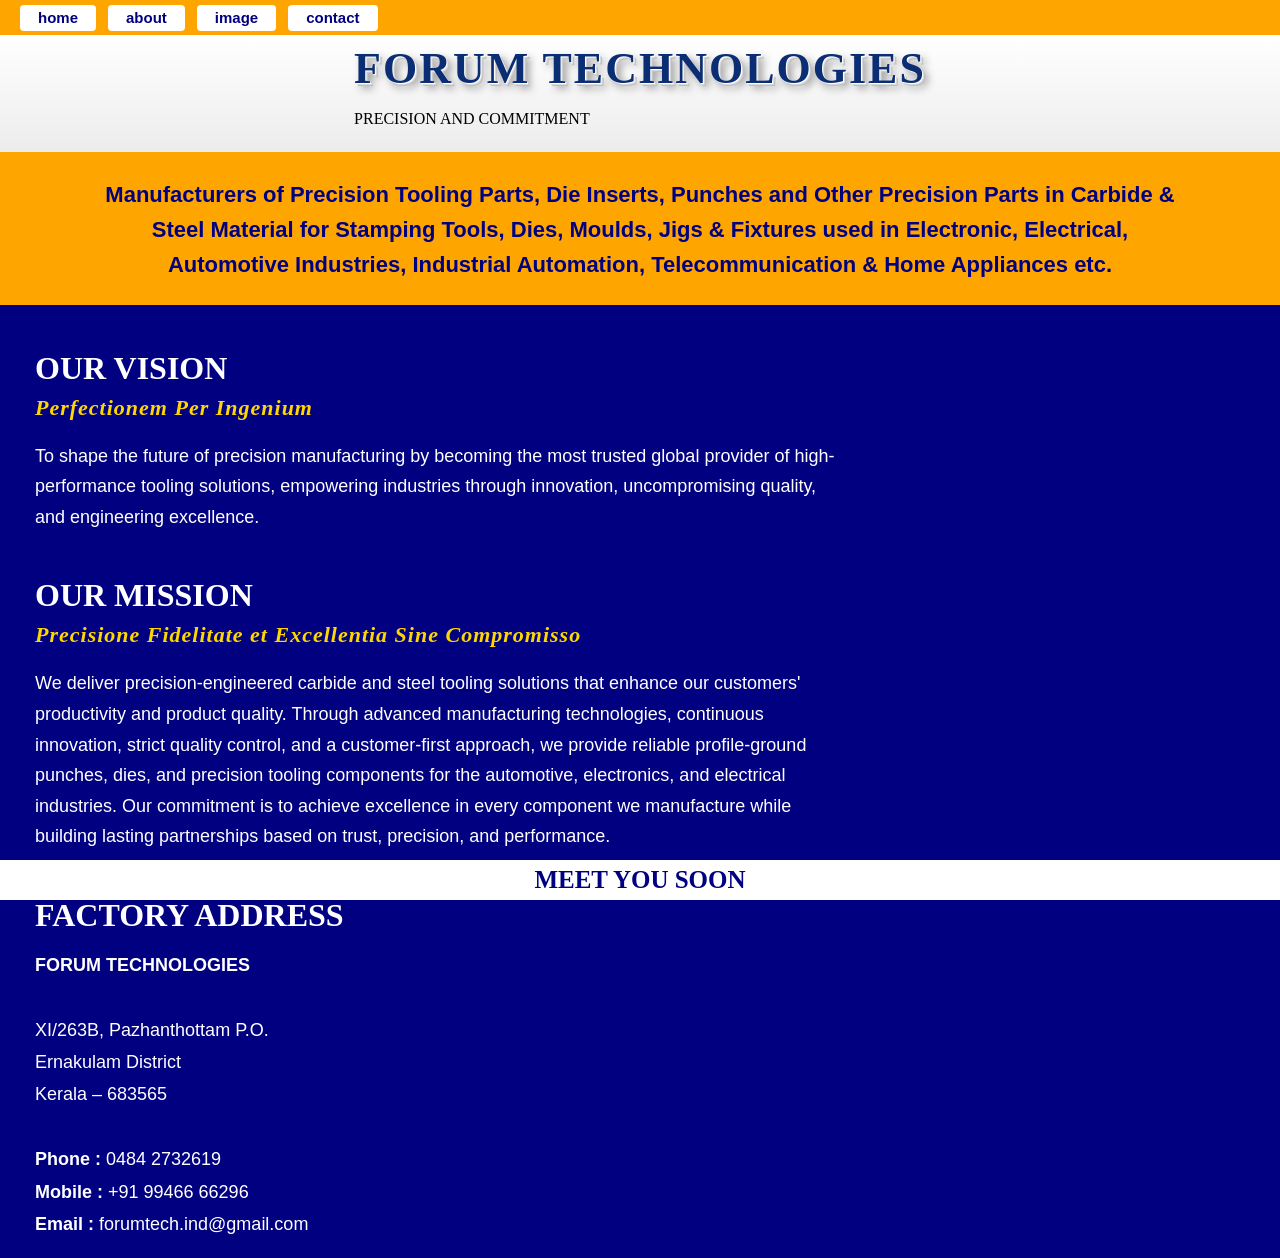
==== index.html @ 069a361c "Update index.html" ====
<!DOCTYPE html>
<html>
  <head>
    <title>FORUM TECHNOLOGIES</title>
  <link rel="stylesheet" href="style.css">  
  </head>
  <body>
    <div class="scroll">
     <button>home</button>
      <button>about</button>
      <button>image</button>
      <button>contact</button>
    </div>
    <div class="header">
    <div class="header-content">
        <h1 class="head">FORUM TECHNOLOGIES</h1>

        <div class="title-line"></div>

        <p class="tagline">PRECISION AND COMMITMENT</p>
    </div>
</div>
   <div class="intro-strip">
    <p class="para1">
      Manufacturers of Precision Tooling Parts,
      Die Inserts, Punches and Other Precision Parts in
      Carbide & Steel Material for Stamping Tools, Dies, Moulds,
      Jigs & Fixtures used in Electronic, Electrical, Automotive Industries,
      Industrial Automation, Telecommunication & Home Appliances etc.
    </p>
</div>
    <div class="section">
  <h2 class="section-heading">OUR VISION</h2>
  <p class="latin">Perfectionem Per Ingenium</p>

  <p class="content">
    To shape the future of precision manufacturing by becoming the most
    trusted global provider of high-performance tooling solutions,
    empowering industries through innovation, uncompromising quality,
    and engineering excellence.
  </p>
</div>

<div class="section">
  <h2 class="section-heading">OUR MISSION</h2>
  <p class="latin">Precisione Fidelitate et Excellentia Sine Compromisso</p>

  <p class="content">
    We deliver precision-engineered carbide and steel tooling solutions
    that enhance our customers' productivity and product quality.
    Through advanced manufacturing technologies, continuous innovation,
    strict quality control, and a customer-first approach, we provide
    reliable profile-ground punches, dies, and precision tooling
    components for the automotive, electronics, and electrical
    industries. Our commitment is to achieve excellence in every
    component we manufacture while building lasting partnerships based
    on trust, precision, and performance.
  </p>
</div>

<div class="section">
  <h2 class="section-heading">FACTORY ADDRESS</h2>

  <p class="address">
    <strong>FORUM TECHNOLOGIES</strong><br><br>

    XI/263B, Pazhanthottam P.O.<br>
    Ernakulam District<br>
    Kerala – 683565<br><br>

    <strong>Phone :</strong> 0484 2732619<br>
    <strong>Mobile :</strong> +91 99466 66296<br>
    <strong>Email :</strong> forumtech.ind@gmail.com
  </p>
</div>
    <div class="bottombox">
      <h1 class="footer">MEET YOU SOON</h1>
    </div>
  </body>
</html>
---- style.css ----
.para1{
    max-width:1100px;
    margin:0 auto;

    color:navy;
    font-size:22px;
    font-family:Calibri, sans-serif;
    font-weight:bold;

    line-height:1.6;
    text-align:center;
}
.intro-strip{
    background:orange;
    width:100%;

    padding:22px 35px;
    box-sizing:border-box;

    display:flex;
    justify-content:center;
    align-items:center;
}
.section{
    padding-left:35px;
    margin-top:45px;
}

.section-heading{
    color:white;
    font-family:"Times New Roman", serif;
    font-size:32px;
    font-weight:bold;
    margin:0;
}

.latin{
    color:gold;
    font-family:"Palatino Linotype","Book Antiqua",Palatino,serif;
    font-size:22px;
    font-weight:bold;
    font-style:italic;
    margin-top:8px;
    margin-bottom:20px;
    letter-spacing:1px;
}

.content{
    color:white;
    font-family:Calibri, sans-serif;
    font-size:18px;
    line-height:1.7;
    max-width:800px;
    margin:0;
}

.address{
    color:white;
    font-family:Calibri, sans-serif;
    font-size:18px;
    line-height:1.8;
    max-width:500px;
    margin-top:15px;
}
.head{
    margin:0;

    color:#0b2d73;
    font-family:"Times New Roman", serif;
    font-size:44px;          /* Was 56px */
    font-weight:bold;
    letter-spacing:2px;

    text-align:center;

    text-shadow:
        1px 1px 0 #ffffff,
        2px 2px 0 #d9d9d9,
        3px 3px 0 #bfbfbf,
        5px 5px 8px rgba(0,0,0,0.45);
}
body{
    background:navy;
    margin:0;
    padding-top:35px;   /* Equal to fixed menu height */
}
.scroll{
    background:orange;
    height:35px;
    width:100%;
    position:fixed;
    top:0;

    display:flex;
    align-items:center;      /* Vertical center */
    justify-content:flex-start; /* Left align */

    padding-left:20px;
    gap:12px;
}
.scroll button{
    height:26px;
    padding:0 18px;

    background:white;
    color:navy;

    border:none;
    border-radius:4px;

    font-family:Calibri, sans-serif;
    font-size:15px;
    font-weight:bold;

    cursor:pointer;

    transition:0.3s;
}
.scroll button:hover{
    background:navy;
    color:white;
}
.scroll button:active{
    transform:scale(0.96);
}
.header{
    background:linear-gradient(to bottom,#ffffff,#ececec);

    width:100%;
    padding:8px 0;

    display:flex;
    justify-content:center;
    align-items:center;

    border-bottom:3px solid orange;

    box-shadow:0 3px 10px rgba(0,0,0,0.25);
}
.bottombox{
  background:white;
  height:40px;
  position:fixed;
  bottom:0;
  width:100%;
  display:flex;
  align-items:center;
  justify-content:center;
}
.footer{
  color:navy;
font-size:25px;
font-family:"Times New Roman", serif;
margin:0;
}
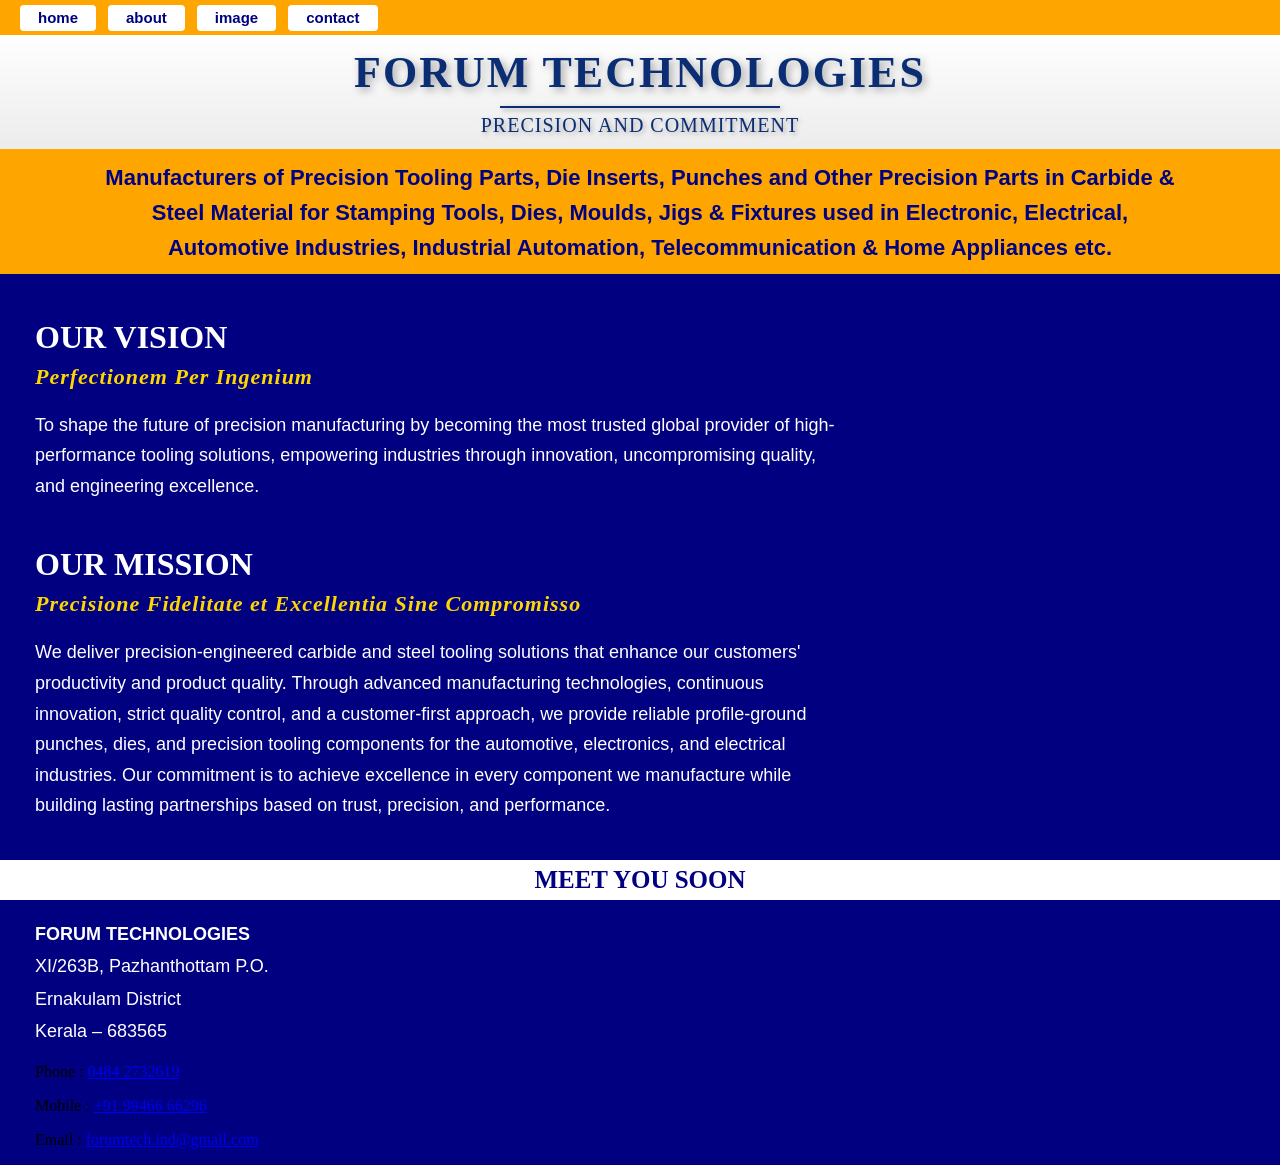
==== commit 6cb5f874: "Update index.html" ====
--- a/index.html
+++ b/index.html
@@ -61,17 +61,32 @@
 <div class="section">
   <h2 class="section-heading">FACTORY ADDRESS</h2>
 
-  <p class="address">
-    <strong>FORUM TECHNOLOGIES</strong><br><br>
+  <div class="contact-container">
 
-    XI/263B, Pazhanthottam P.O.<br>
-    Ernakulam District<br>
-    Kerala – 683565<br><br>
+    <div class="address">
+      <strong>FORUM TECHNOLOGIES</strong><br>
+      XI/263B, Pazhanthottam P.O.<br>
+      Ernakulam District<br>
+      Kerala – 683565
+    </div>
 
-    <strong>Phone :</strong> 0484 2732619<br>
-    <strong>Mobile :</strong> +91 99466 66296<br>
-    <strong>Email :</strong> forumtech.ind@gmail.com
-  </p>
+    <div class="contact-details">
+      <p><span class="label">Phone :</span>
+        <a href="tel:+914842732619">0484 2732619</a>
+      </p>
+
+      <p><span class="label">Mobile :</span>
+        <a href="tel:+919946666296">+91 99466 66296</a>
+      </p>
+
+      <p><span class="label">Email :</span>
+        <a href="mailto:forumtech.ind@gmail.com">
+          forumtech.ind@gmail.com
+        </a>
+      </p>
+    </div>
+
+  </div>
 </div>
     <div class="bottombox">
       <h1 class="footer">MEET YOU SOON</h1>
--- a/style.css
+++ b/style.css
@@ -13,9 +13,9 @@
 .intro-strip{
     background:orange;
     width:100%;
+    box-sizing:border-box;
 
-    padding:22px 35px;
-    box-sizing:border-box;
+    padding:8px 35px;   /* Reduced top & bottom padding */
 
     display:flex;
     justify-content:center;
@@ -67,17 +67,38 @@
 
     color:#0b2d73;
     font-family:"Times New Roman", serif;
-    font-size:44px;          /* Was 56px */
+    font-size:44px;
     font-weight:bold;
     letter-spacing:2px;
 
     text-align:center;
 
-    text-shadow:
-        1px 1px 0 #ffffff,
-        2px 2px 0 #d9d9d9,
-        3px 3px 0 #bfbfbf,
-        5px 5px 8px rgba(0,0,0,0.45);
+    text-shadow:3px 3px 8px rgba(0,0,0,0.35);
+}
+.header-content{
+    display:flex;
+    flex-direction:column;
+    align-items:center;
+}
+
+.title-line{
+    width:280px;
+    height:2px;
+    background:#0b2d73;
+    margin:8px 0 6px;
+    box-shadow:2px 2px 5px rgba(0,0,0,0.35);
+}
+
+.tagline{
+    margin:0;
+
+    color:#0b2d73;
+    font-family:"Times New Roman", serif;
+    font-size:20px;
+    font-weight:normal;
+    letter-spacing:1px;
+
+    text-shadow:2px 2px 5px rgba(0,0,0,0.3);
 }
 body{
     background:navy;
@@ -127,7 +148,7 @@
     background:linear-gradient(to bottom,#ffffff,#ececec);
 
     width:100%;
-    padding:8px 0;
+    padding:12px 0;
 
     display:flex;
     justify-content:center;
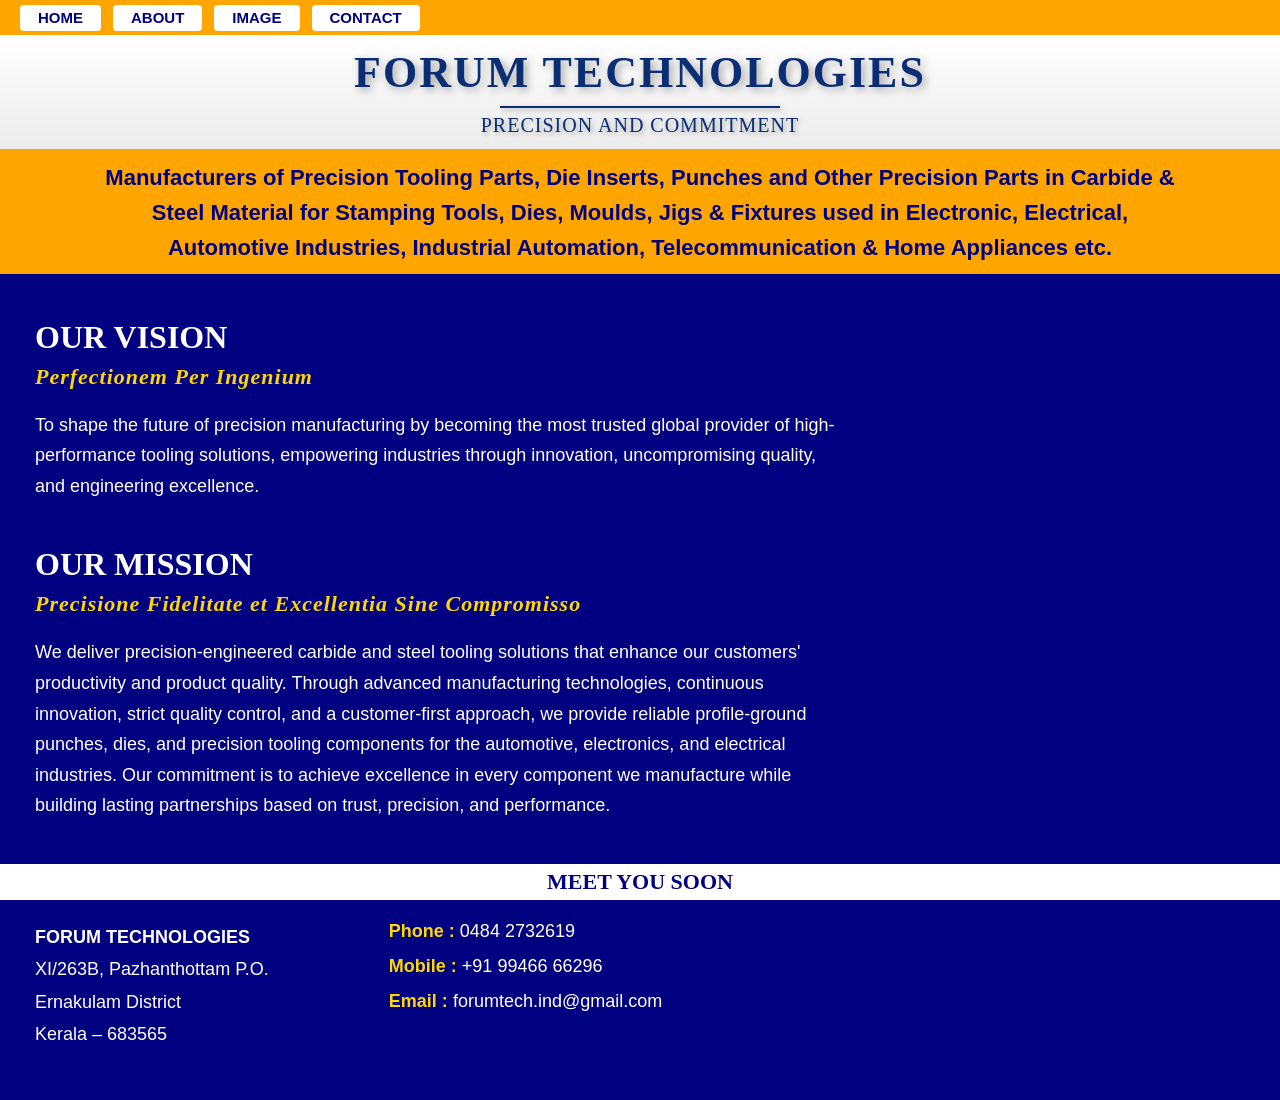
==== commit fd4cf852: "Update index.html" ====
--- a/index.html
+++ b/index.html
@@ -5,12 +5,12 @@
   <link rel="stylesheet" href="style.css">  
   </head>
   <body>
-    <div class="scroll">
-     <button>home</button>
-      <button>about</button>
-      <button>image</button>
-      <button>contact</button>
-    </div>
+   <div class="scroll">
+    <button onclick="location.href='index.html'">HOME</button>
+    <button onclick="location.href='about.html'">ABOUT</button>
+    <button>IMAGE</button>
+    <button>CONTACT</button>
+</div>
     <div class="header">
     <div class="header-content">
         <h1 class="head">FORUM TECHNOLOGIES</h1>
--- a/style.css
+++ b/style.css
@@ -54,13 +54,46 @@
     margin:0;
 }
 
+.contact-container{
+    display:flex;
+    gap:120px;
+    align-items:flex-start;
+    margin-top:18px;
+    flex-wrap:wrap;
+}
+
 .address{
     color:white;
     font-family:Calibri, sans-serif;
     font-size:18px;
     line-height:1.8;
-    max-width:500px;
-    margin-top:15px;
+    margin:0;
+}
+
+.contact-details{
+    color:white;
+    font-family:Calibri, sans-serif;
+    font-size:18px;
+}
+
+.contact-details p{
+    margin:0 0 14px 0;
+}
+
+.label{
+    color:gold;
+    font-weight:bold;
+}
+
+.contact-details a{
+    color:white;
+    text-decoration:none;
+    transition:0.3s;
+}
+
+.contact-details a:hover{
+    color:orange;
+    text-decoration:underline;
 }
 .head{
     margin:0;
@@ -103,7 +136,8 @@
 body{
     background:navy;
     margin:0;
-    padding-top:35px;   /* Equal to fixed menu height */
+    padding-top:35px;      /* Top fixed menu */
+    padding-bottom:50px;   /* Space for fixed footer */
 }
 .scroll{
     background:orange;
@@ -159,18 +193,19 @@
     box-shadow:0 3px 10px rgba(0,0,0,0.25);
 }
 .bottombox{
-  background:white;
-  height:40px;
-  position:fixed;
-  bottom:0;
-  width:100%;
-  display:flex;
-  align-items:center;
-  justify-content:center;
+    background:white;
+    height:36px;          /* Reduced to match smaller text */
+    position:fixed;
+    bottom:0;
+    width:100%;
+
+    display:flex;
+    align-items:center;
+    justify-content:center;
 }
 .footer{
-  color:navy;
-font-size:25px;
-font-family:"Times New Roman", serif;
-margin:0;
-}
+    color:navy;
+    font-size:22px;      /* Was 25px, reduced by 3px */
+    font-family:"Times New Roman", serif;
+    margin:0;
+}
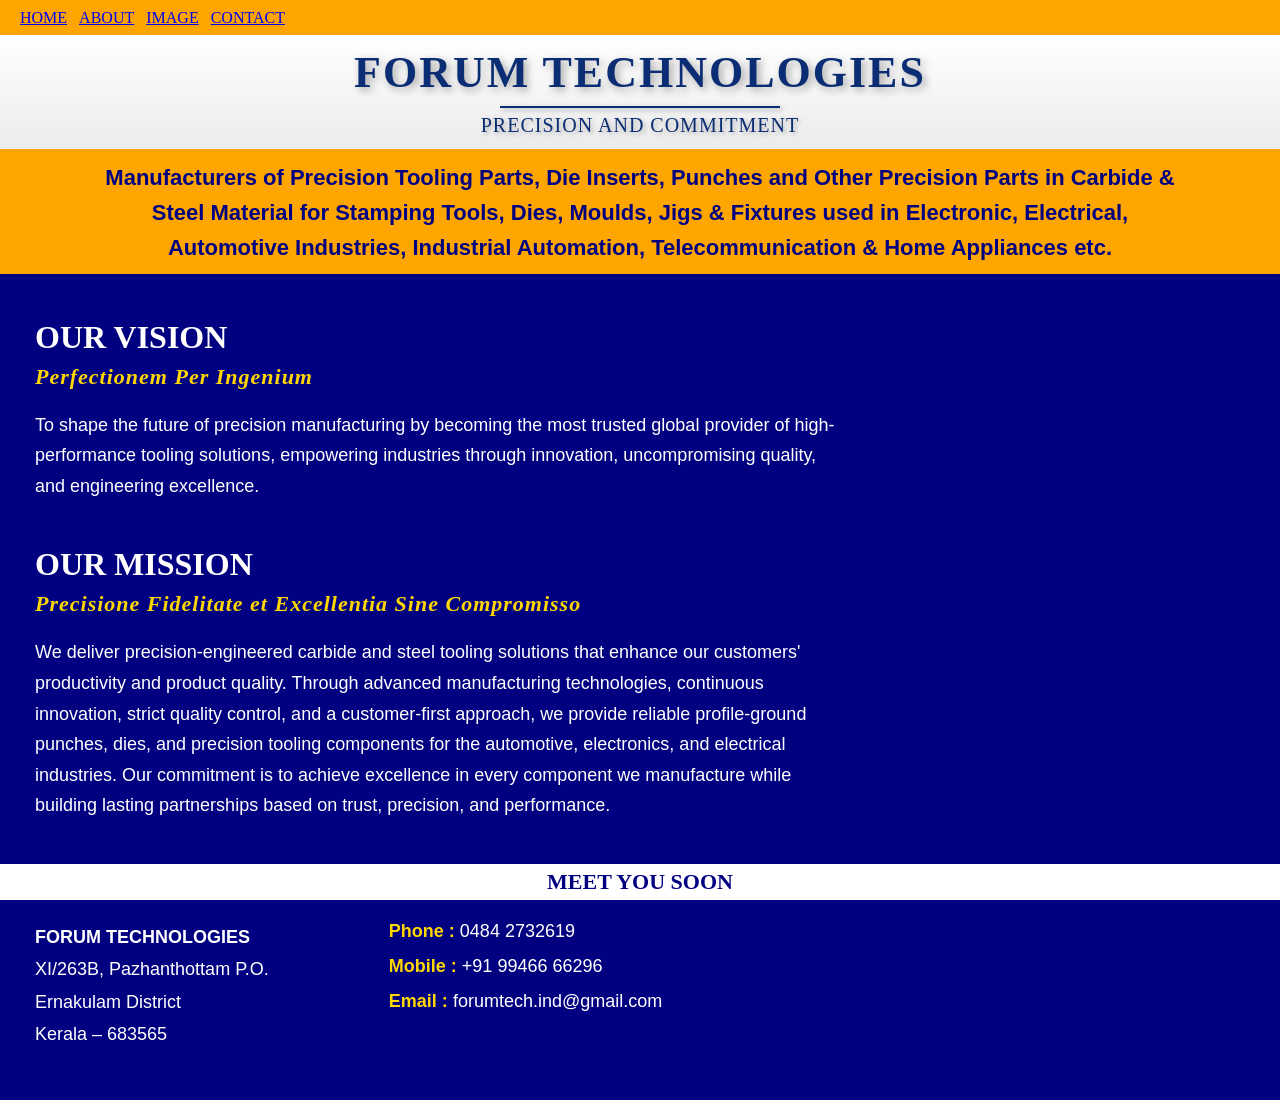
==== commit 9cc79032: "Update index.html" ====
--- a/index.html
+++ b/index.html
@@ -5,11 +5,11 @@
   <link rel="stylesheet" href="style.css">  
   </head>
   <body>
-   <div class="scroll">
-    <button onclick="location.href='index.html'">HOME</button>
-    <button onclick="location.href='about.html'">ABOUT</button>
-    <button>IMAGE</button>
-    <button>CONTACT</button>
+  <div class="scroll">
+    <a href="index.html">HOME</a>
+    <a href="about.html">ABOUT</a>
+    <a href="images.html">IMAGE</a>
+    <a href="contact.html">CONTACT</a>
 </div>
     <div class="header">
     <div class="header-content">
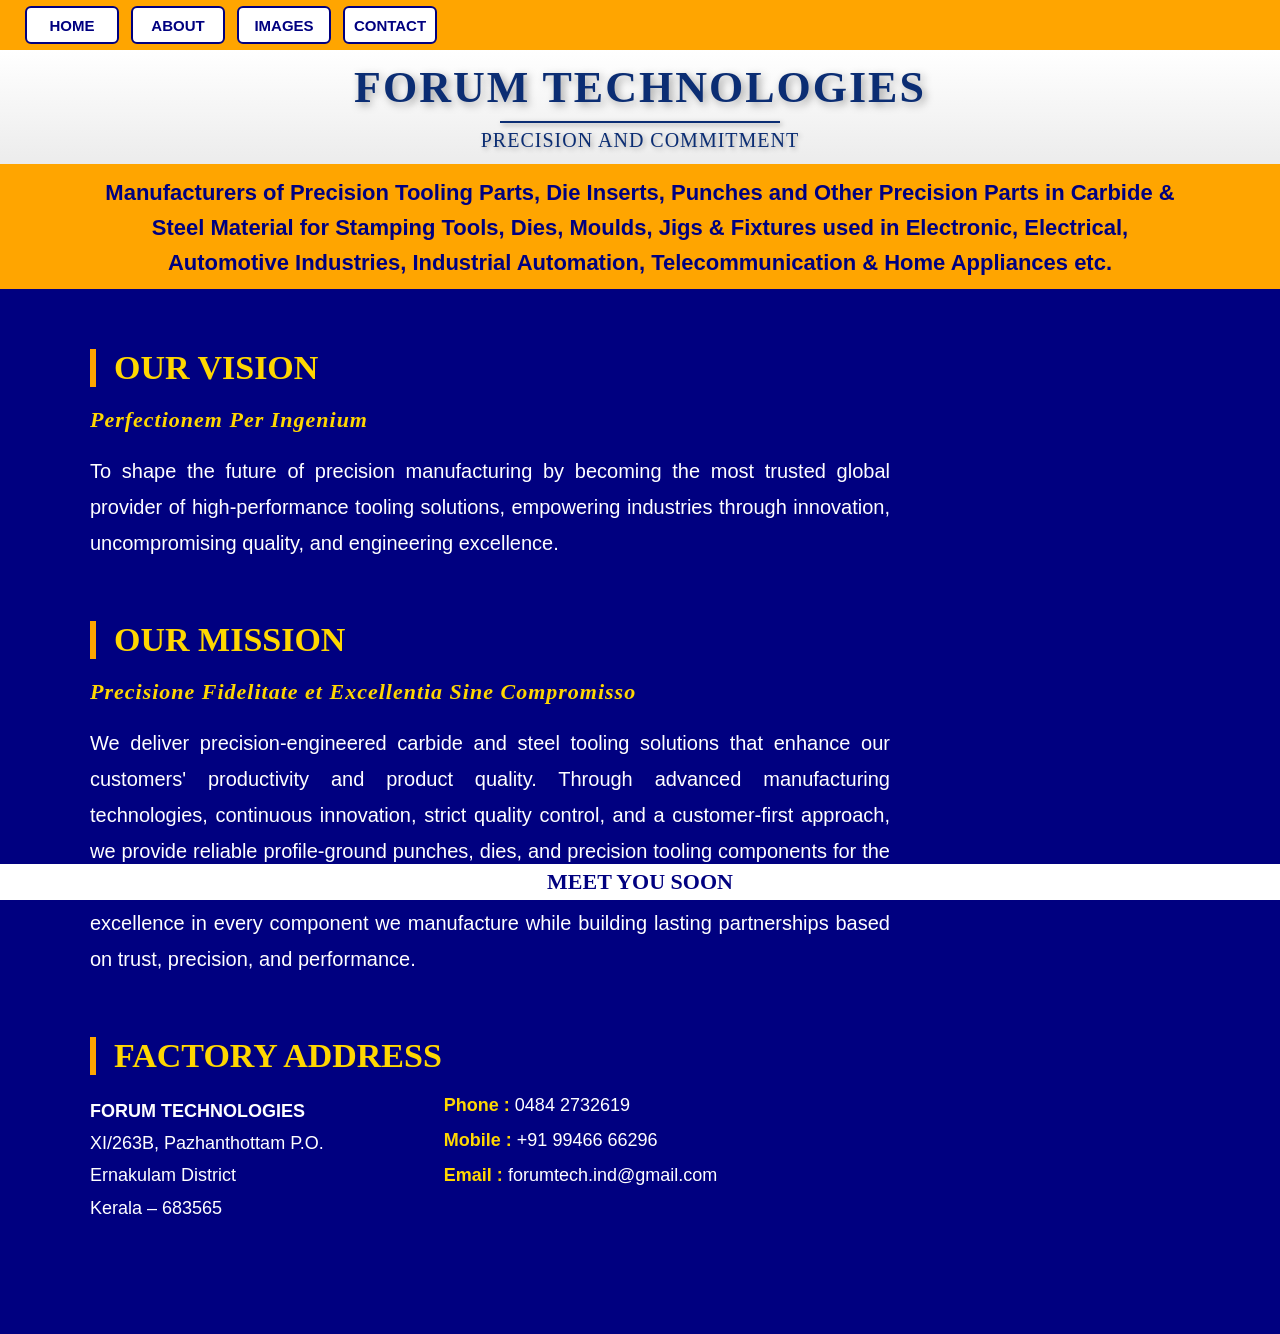
==== commit 0fab9684: "Update index.html" ====
--- a/index.html
+++ b/index.html
@@ -8,7 +8,7 @@
   <div class="scroll">
     <a href="index.html">HOME</a>
     <a href="about.html">ABOUT</a>
-    <a href="images.html">IMAGE</a>
+    <a href="images.html">IMAGES</a>
     <a href="contact.html">CONTACT</a>
 </div>
     <div class="header">
--- a/style.css
+++ b/style.css
@@ -136,47 +136,58 @@
 body{
     background:navy;
     margin:0;
-    padding-top:35px;      /* Top fixed menu */
-    padding-bottom:50px;   /* Space for fixed footer */
+    padding-top:50px;      /* Same as orange strip height */
+    padding-bottom:50px;
 }
 .scroll{
-    background:orange;
-    height:35px;
-    width:100%;
     position:fixed;
     top:0;
-
-    display:flex;
-    align-items:center;      /* Vertical center */
-    justify-content:flex-start; /* Left align */
-
-    padding-left:20px;
+    left:0;
+    width:100%;
+    height:50px;
+
+    background:orange;
+
+    display:flex;
+    align-items:center;
+    justify-content:flex-start;
+
+    padding-left:25px;
     gap:12px;
-}
-.scroll button{
-    height:26px;
-    padding:0 18px;
+
+    box-sizing:border-box;
+    z-index:1000;
+}
+.scroll a{
+    display:flex;
+    align-items:center;
+    justify-content:center;
+
+    width:90px;
+    height:34px;
 
     background:white;
     color:navy;
 
-    border:none;
-    border-radius:4px;
-
-    font-family:Calibri, sans-serif;
+    border:2px solid navy;
+    border-radius:6px;
+
+    text-decoration:none;
+
+    font-family:Calibri,sans-serif;
     font-size:15px;
     font-weight:bold;
 
-    cursor:pointer;
-
     transition:0.3s;
 }
-.scroll button:hover{
+
+.scroll a:hover{
     background:navy;
     color:white;
 }
-.scroll button:active{
-    transform:scale(0.96);
+
+.scroll a:active{
+    transform:scale(0.95);
 }
 .header{
     background:linear-gradient(to bottom,#ffffff,#ececec);
@@ -209,3 +220,61 @@
     font-family:"Times New Roman", serif;
     margin:0;
 }
+.section{
+    max-width:1100px;
+    margin:60px auto;
+    padding:0 35px;
+}
+
+.section-heading{
+    color:gold;
+    font-size:34px;
+    font-family:"Times New Roman",serif;
+    font-weight:bold;
+    margin-bottom:20px;
+    border-left:6px solid orange;
+    padding-left:18px;
+}
+
+.content{
+    color:white;
+    font-size:20px;
+    font-family:Calibri,sans-serif;
+    line-height:1.8;
+    text-align:justify;
+}
+
+.list{
+    color:white;
+    font-size:19px;
+    font-family:Calibri,sans-serif;
+    line-height:2;
+    padding-left:35px;
+    margin-top:15px;
+}
+
+.list li{
+    margin-bottom:8px;
+}
+
+.info-box{
+    background:#08215f;
+    border-left:5px solid orange;
+    padding:25px;
+    border-radius:8px;
+    box-shadow:0 6px 15px rgba(0,0,0,.35);
+}
+
+.info-box p{
+    color:white;
+    font-size:19px;
+    font-family:Calibri,sans-serif;
+    margin:14px 0;
+}
+
+.info-box span{
+    color:gold;
+    font-weight:bold;
+    display:inline-block;
+    width:180px;
+}
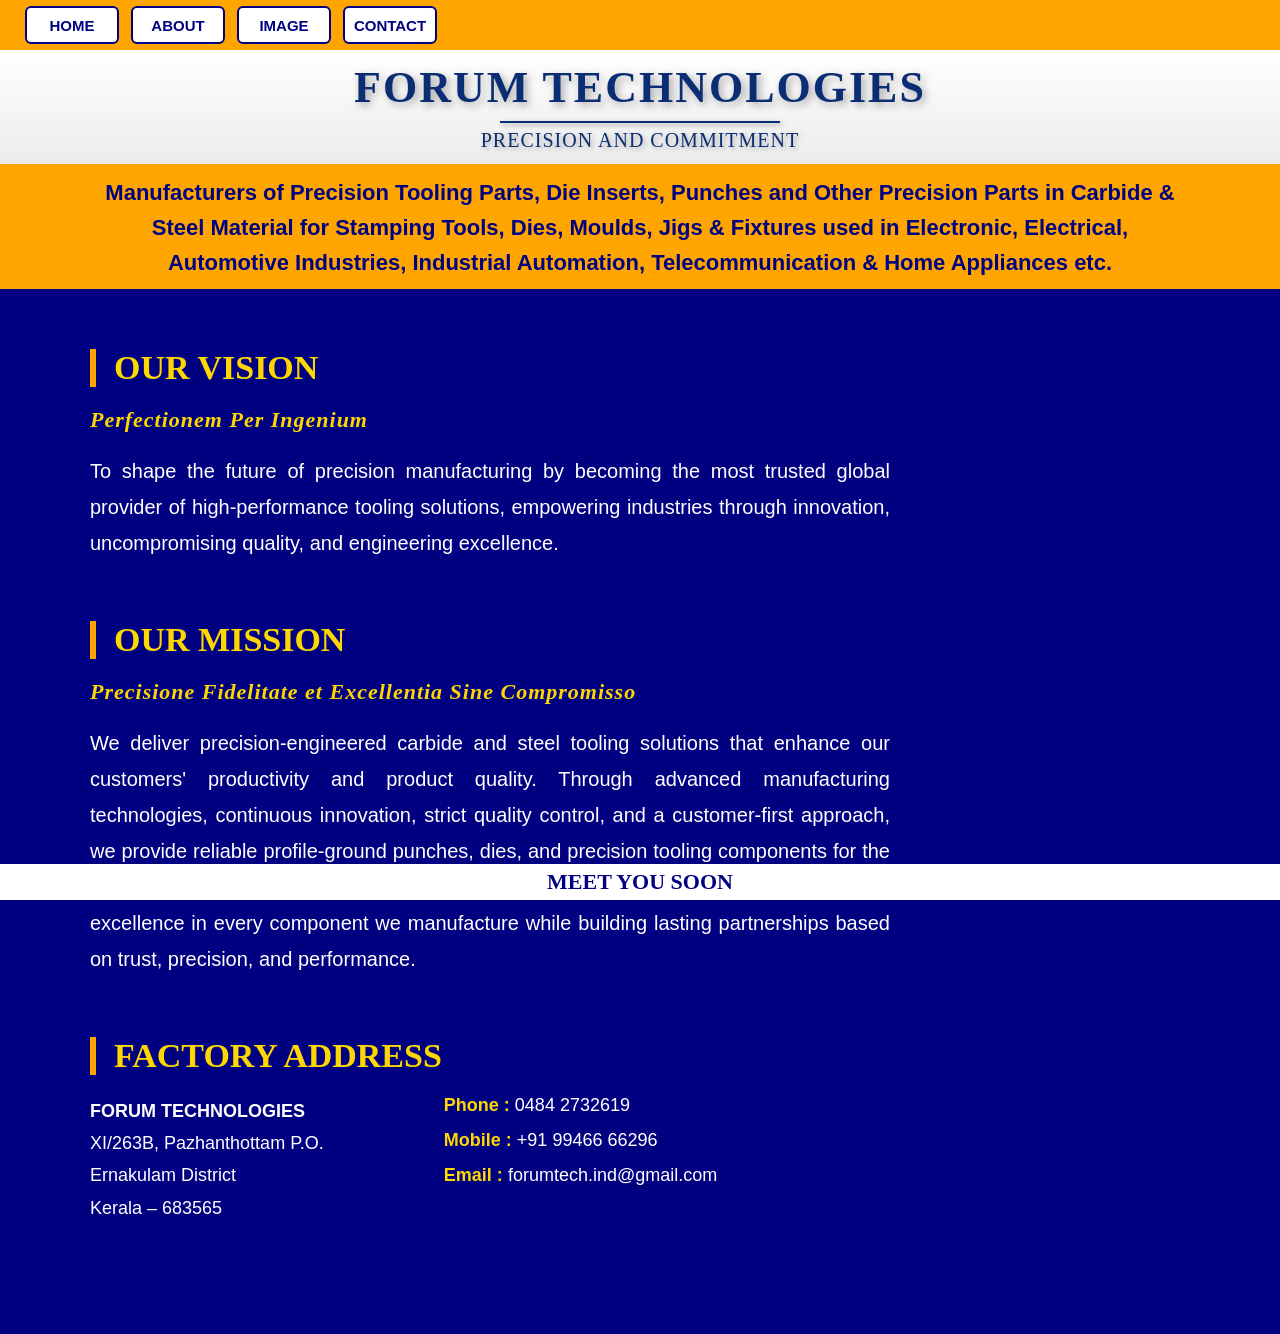
==== commit e742a403: "Update index.html" ====
--- a/index.html
+++ b/index.html
@@ -8,7 +8,7 @@
   <div class="scroll">
     <a href="index.html">HOME</a>
     <a href="about.html">ABOUT</a>
-    <a href="images.html">IMAGES</a>
+    <a href="images.html">IMAGE</a>
     <a href="contact.html">CONTACT</a>
 </div>
     <div class="header">
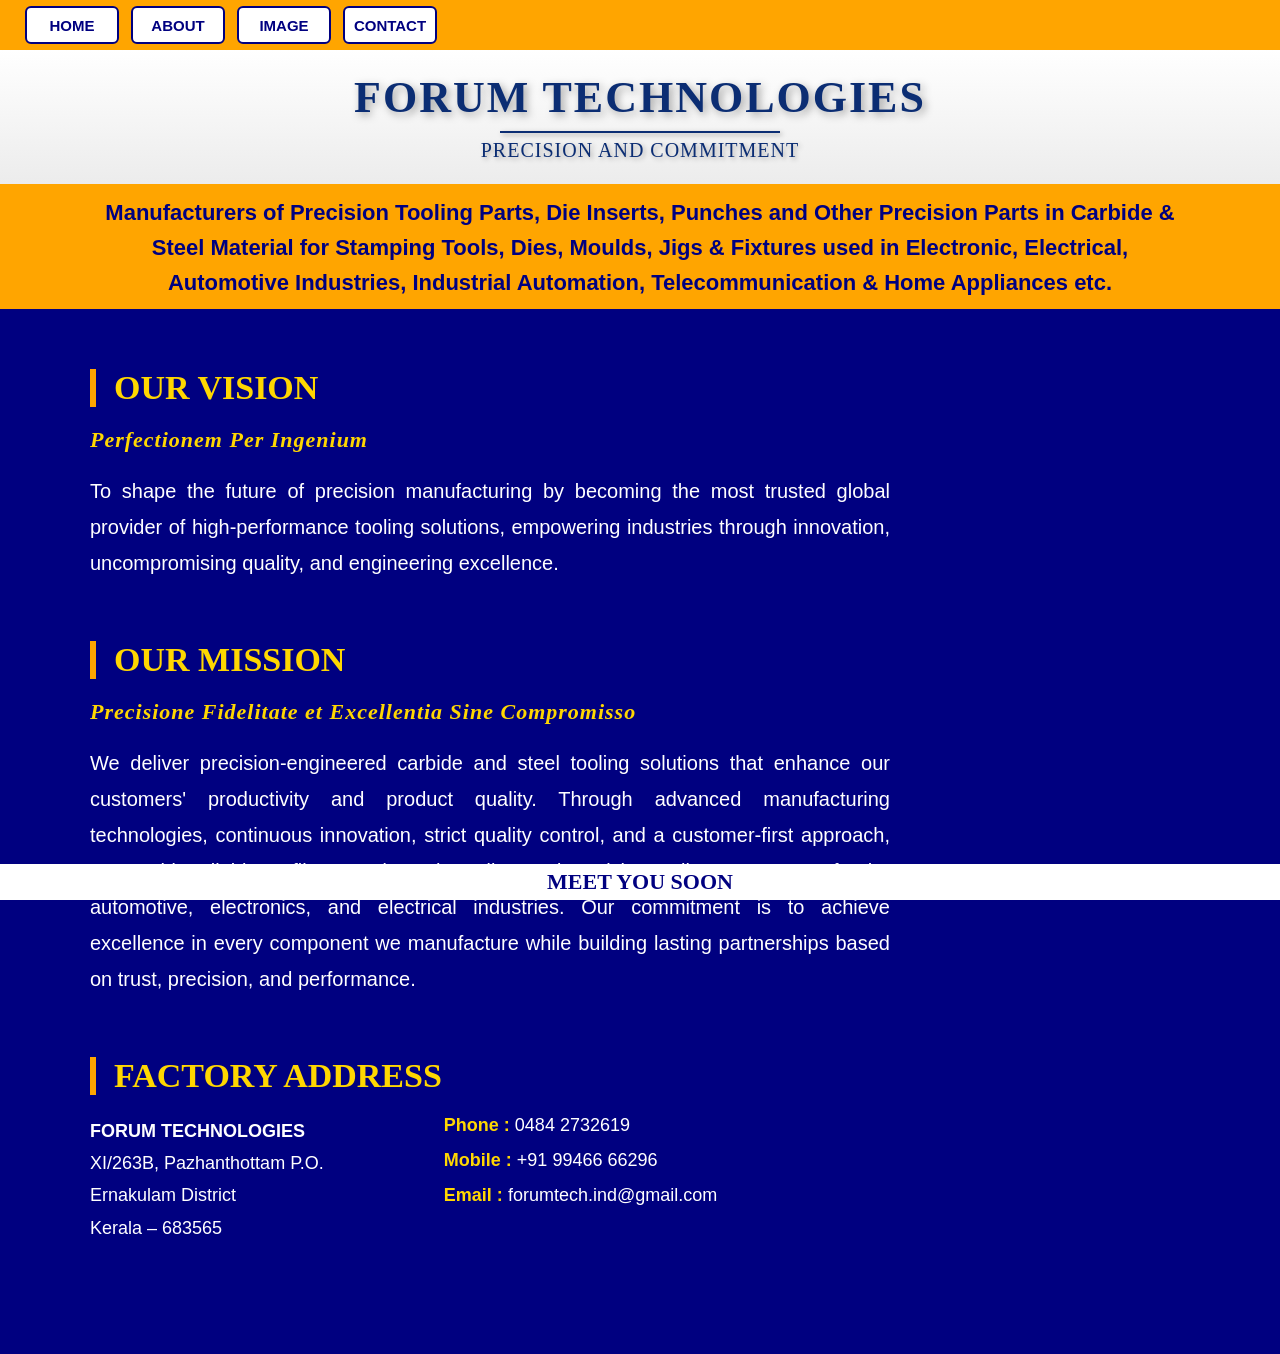
==== commit 3cc677a3: "Update index.html" ====
--- a/index.html
+++ b/index.html
@@ -2,6 +2,7 @@
 <html>
   <head>
     <title>FORUM TECHNOLOGIES</title>
+    
   <link rel="stylesheet" href="style.css">  
   </head>
   <body>
--- a/style.css
+++ b/style.css
@@ -193,7 +193,8 @@
     background:linear-gradient(to bottom,#ffffff,#ececec);
 
     width:100%;
-    padding:12px 0;
+
+    padding:22px 0;      /* Increased from 12px */
 
     display:flex;
     justify-content:center;
